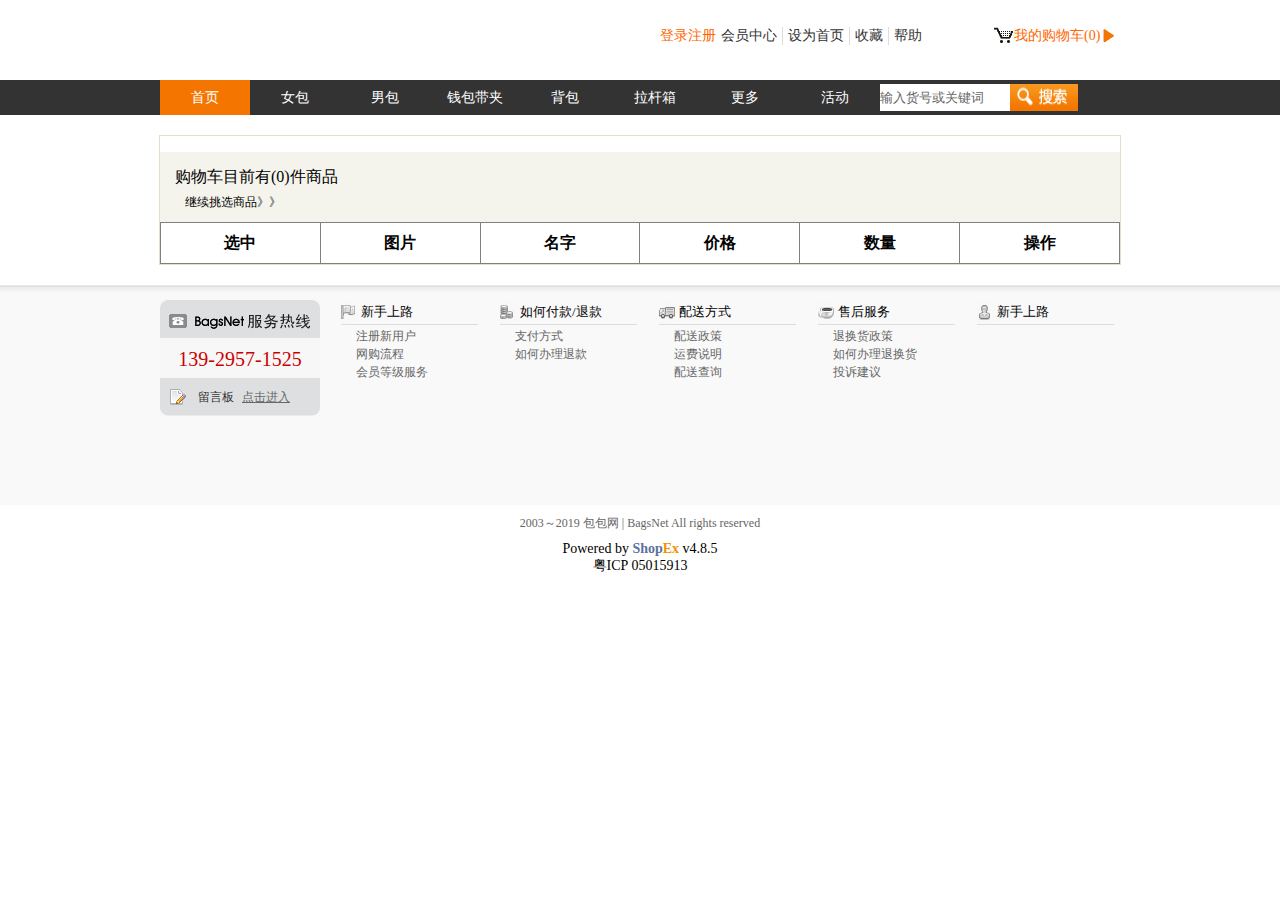
==== car.html @ 7e6add3e "6.4" ====
<!DOCTYPE html>
<html lang="en">
<head>
    <meta charset="UTF-8">
    <meta name="viewport" content="width=device-width, initial-scale=1.0">
    <meta http-equiv="X-UA-Compatible" content="ie=edge">
    <title>car</title>
    <link rel="stylesheet" href="css/car.css">
    <link rel="stylesheet" href="css/public.css">
    <link rel="stylesheet" href="css/baobao.css">
</head>
<body>
    <header class="margin">
        <div class="left"><a href="index.html"><img src="http://www.bagsnet.com/images/default/20111208/7690a92fa291ff12.jpg" alt=""></a></div>
        <div class="right">
            <div class="top">
                <a href="index.html"><img src="http://www.bagsnet.com/themes/mbaobao/images/t11.gif" alt=""></a>
            </div>
            <div class="bottom">
                <div class="bt1">
                    <b class="txt1"><a href="login.html">登录</a><a href="register.html">注册</a></b>
                    <b class="txt2">欢迎<span class="dddd"></span>登录,<em id="exit">退出</em></b>
                    <a href="##">会员中心</a>
                    <a href="##">设为首页</a>
                    <a href="##">收藏</a>
                    <a href="##">帮助</a>
                </div>
                <div class="bt2">
                    <a href="car.html">我的购物车(<b class="numall">0</b>)</a>
                </div>
            </div>
        </div>
    </header>
    <nav>
        <div class="margin">
            <ul>
                <li class="te"><a href="">首页</a></li>
                <li><a href="">女包</a></li>
                <li><a href="">男包</a></li>
                <li><a href="">钱包带夹</a></li>
                <li><a href="">背包</a></li>
                <li><a href="">拉杆箱</a></li>
                <li><a href="">更多</a></li>
                <li><a href="">活动</a></li>
            </ul>
            <form action="">
                <input type="text" class="txt" value="输入货号或关键词">
                <span class="sub"></span>
            </form>
        </div>
    </nav>
    <main class="margin">
        <div class="top clear">
            <a href="index.html"><img src="http://www.bagsnet.com/images//20190218/760126b68a2d337a.jpg" alt=""></a>
            <a href="##"><img src="http://www.bagsnet.com/images//20190218/897f781fda731bf3.jpg" alt=""></a>
            <a href="index.html"><img src="http://www.bagsnet.com/images//20170303/ff81aa19e041f970.gif" alt=""></a>
        </div>
        <div class="car">
            <h3>购物车目前有(<b class="numall">0</b>)件商品</h3>
            <p><a href="list.html">继续挑选商品》》</a></p>
        </div>
        <table border="1" cellspacing="0" width="800" align="center" class="tab">
            <thead>
                <tr>
                    <th>选中</th>
                    <th>图片</th>
                    <th>名字</th>
                    <th>价格</th>
                    <th>数量</th>
                    <th>操作</th>
                </tr>
            </thead>
            <tbody>
                <!-- <tr>
                    <td><input type="cheackbox"></td>
                    <td><img src="" alt=""></td>
                    <td></td>
                    <td></td>
                    <td></td>
                    <td><span>删除</span></td>
                </tr> -->
            </tbody>
        </table>
    </main>
    <footer>
        <div class="margin">
            <div class="box1">
                <div class="top">139-2957-1525</div>
                <div class="bottom">留言板<a href="">点击进入</a></div>
            </div>
            <div class="box2 te">
                <h3><a href="">新手上路</a></h3>
                <ul>
                    <li><a href="">注册新用户</a></li>
                    <li><a href="">网购流程</a></li>
                    <li><a href="">会员等级服务</a></li>
                </ul>
            </div>
            <div class="box3 te">
                <h3><a href="">如何付款/退款</a></h3>
                <ul>
                    <li><a href="">支付方式</a></li>
                    <li><a href="">如何办理退款</a></li>
                </ul>
            </div>
            <div class="box4 te">
                <h3><a href="">配送方式</a></h3>
                <ul>
                    <li><a href="">配送政策</a></li>
                    <li><a href="">运费说明</a></li>
                    <li><a href="">配送查询</a></li>
                </ul>
            </div>
            <div class="box5 te">
                <h3><a href="">售后服务</a></h3>
                <ul>
                    <li><a href="">退换货政策</a></li>
                    <li><a href="">如何办理退换货</a></li>
                    <li><a href="">投诉建议</a></li>
                </ul>
            </div>
            <div class="box6 te">
                <h3><a href="">新手上路</a></h3>
            </div>
            <div class="bottom"><a href=""><img src="http://www.bagsnet.com/themes/mbaobao/images/g1.gif" alt=""></a></div>
        </div>
    </footer>
    <section id="footer" class="margin">
        <div class="top">
            <img src="http://china.bagsnet.com/newimg/xxmm-beian.gif" alt="">
            <img src="http://china.bagsnet.com/newimg/xxmm-jubao.gif" alt="">
            <img src="http://china.bagsnet.com/newimg/xxmm-xieh.gif" alt="">
        </div>
        <p>2003～2019 包包网 | BagsNet   All rights reserved</p>
        <a href="">Powered by <b style="color:#5c719e">Shop</b><b style="color:#f39000">Ex</b></a><span> v4.8.5</span>
        <a href="">粤ICP 05015913</a>
    </section>
</body>
<script src="js/jquery.js"></script>
<script src="js/ajax.2.0.js"></script>
<script src="js/cookie.js"></script>
<script>
    class Car{
        constructor(){
            this.tbody = document.querySelector("tbody");
            this.url = "http://localhost/wny-git/php/goods.json";
            this.downs = document.querySelectorAll(".down"); //一组减的按钮 
            this.ups = document.querySelectorAll(".up"); //一组加的按钮 
            this.dels = document.querySelectorAll(".del"); //一组删除按钮 
            this.init();
            this.remove1();
            this.tab = document.querySelector(".tab");
            this.numall1 = document.querySelectorAll(".numall")[0];
            this.numall2 = document.querySelectorAll(".numall")[1];
            // console.log(this.numall1)
            // console.log(this.numall2)
        }
        init(){
            var that = this;
            ajax({
                url:this.url,
                success:function(res){
                    that.res = JSON.parse(res);
                    // console.log(that.res);
                    that.getcookie();
                }
            })
        }
        getcookie(){
            // console.log(getCookie("shangpin"))
                this.goods = JSON.parse(getCookie("shangpin"));
                this.display();   
        }
        display(){
            // var that = this;
            // console.log(this.res);
            // console.log(this.goods);
            var str = "";
            var pri=0;
            var numqu=0;
            for(var i=0;i<this.res.length;i++){
                for(var j=0;j<this.goods.length;j++){
                    if(this.res[i].goodsId == this.goods[j].id){
                        str += `<tr index="${this.goods[j].id}">
                                    <td><input type="checkbox"></td>
                                    <td><img src="${this.res[i].src}"></td>
                                    <td>${this.res[i].name}</td>
                                    <td>${this.res[i].newprice}</td>
                                    <td><input type="number" value="${this.goods[j].num}" min=1></td>
                                    <td><button class="del">删除</button></td>
                                </tr>`
                        pri +=this.goods[j].num*this.res[i].newprice;
                        numqu+= (this.goods[j].num*1)
                        // console.log(this.goods[i].num)
                        // console.log(this.res[i].num*this.res[i].price);
            
                        // console.log(arr1)
                    }
                    // console.log(this.dels)
                }
            }
            this.pri = pri ;
            var arr = str + `<tr>
                                <td><span>全选</span></td>
                                <td></td>
                                <td></td>
                                <td><span>总价</span></td>
                                <td>${this.pri}</td>
                                <td><span>结账</span></td>
                            </tr>`
            this.tbody.innerHTML = arr;
            this.numall1.innerHTML = numqu;
            this.numall2.innerHTML = numqu;
        }
        remove1(){
            var that = this;
            this.tbody.addEventListener("click",function(eve){
                var e = event||window.event;
                
                if(e.target.className =="del"){
                    that.id=eve.target.parentNode.parentNode.getAttribute("index");
                    e.target.parentNode.parentNode.remove();
                    that.changeCookie(function(i){
                        that.goods.splice(i,1);
                    })
                }
            })
            this.tbody.addEventListener("input",function(eve){
                
                var e = event||window.event;
                
                if(e.target.type =="number"){
                    that.id=eve.target.parentNode.parentNode.getAttribute("index");
                    that.changeCookie(function(i){
                        that.goods[i].num=e.target.value;
                        
                        // console.log(e.target.value)
                    })
                }
            })
        }
        changeCookie(callback){
            var all = [];
            
            var str=0;
            for(var i = 0;i<this.goods.length;i++){
                if(this.goods[i].id ==this.id){
                    callback(i);
                    // break;
                }
                // console.log(this.goods[i])
                all.push(this.goods[i].money * this.goods[i].num);
                str+=(this.goods[i].num*1);
                
            }
                // console.log(all);
                this.xianshi(all)
                // console.log(str)
            // console.log(this.goods)
            setCookie("shangpin",JSON.stringify(this.goods));
            this.numall1.innerHTML = str;
            this.numall2.innerHTML = str;
        }
        xianshi(all2){
            var allmoney = 0;
            // console.log(all2)
            for(var i = 0;i<all2.length;i++){
                allmoney += all2[i];
            }
            // console.log(allmoney)
            this.tbody.lastElementChild.lastElementChild.previousElementSibling.innerHTML = "";
            this.tbody.lastElementChild.lastElementChild.previousElementSibling.innerHTML = allmoney;
        }
    }
    new Car;
</script>
</html>
---- css/car.css ----
main{border:1px solid #E5DDC7;}
main .top a{display: block;margin-right:9px;float:left;}
main .top a:nth-child(3){display: block;margin-right:0;}
main .car{background:#F5F4EC;padding:10px;}
main .car h3{margin-left:5px;font:16px/30px "";}
main .car p{margin-left:15px;font:12px/20px "";}
main table{width:100%;}
main table thead{font:16px/40px "";}
main table tbody{font:14px/40px "";}
main .tab img{width:50px;}
main .tab span{width:60px;height:40px;line-height: 40px;display: block;text-align: center;cursor: pointer;text-align: center;}
---- css/public.css ----
@charset "utf-8";
/* CSS Document */
body,ol,ul,h1,h2,h3,h4,h5,h6,p,th,td,dl,dd,form,fieldset,legend,input,textarea,select,td{margin:0;padding:0;}
body{font:14px  "宋体"; word-wrap:break-word;}
a,u,s,del{color:#000;text-decoration:none} 
fieldset ,a img,.bor0{border:0;}
i,em,b{font-style:normal;font-weight:100;}
li{list-style:none;}
img{vertical-align:middle;}
table{border-collapse:collapse;}/*合并边框*/
textarea{resize:none;/*禁止拖动*/}
.ind2{text-indent:2em;}

/*溢出隐藏*/
.over{white-space:nowrap;overflow:hidden;text-overflow:ellipsis;}

/*图片垂直对齐*/
.valign{text-align:center;}
.valign img{vertical-align:middle;}
.valign:after{content:"";display:inline-block;vertical-align:middle;height:100%;}

/*万能清除法*/
.clear:before{content:"";display:table;}/*阻止margin-top向上传递*/
.clear:after{content:"";display:block;clear:both;}/*清除浮动*/


/*弹性盒水平垂直居中*/
.flexc{display:flex ;justify-content: center;align-items: center;}
---- css/baobao.css ----
.margin{width:960px;margin:0 auto;}


header{height:80px;}
header .txt1{float:left;}
header .txt2{display:none;float:left;}
header .left{float:left;margin-top:3px;}
header .right{float:right;width:460px;font-size:14px;}
header .right .top{margin:5px 5px 0 0;float:right}
header .right .bottom{float:left;margin-top:6px;height:16px;width:460px;display:flex;justify-content: space-between}
/* header .right .bottom .bt1{} */
header .right .bottom .bt2{color:#c00;background:url(../img/cart.gif) no-repeat left;background-size:120px 16px;width:106px;display:block;padding-left:20px;margin-left:12px;margin-right:0;}
/* header .right .bottom .bt2 a{font:14px/16px "";} */
header .right .bottom a{color:#333;float: left;}
header .right .bottom a:nth-child(1){color:#f60;}
header .right .bottom a:nth-child(2){color:#f60;}
header .right .bottom a:nth-child(3){padding:0 5px 0 5px;}
header .right .bottom a:nth-child(4){border-left:1px solid #ddd;border-right:1px solid #ddd;padding:0 5px 0 5px;}
header .right .bottom a:nth-child(5){padding:0 5px 0 5px;border-right:1px solid #ddd;margin-right:5px;}

/* header .right .bottom a:nth-child(7){} */



nav{height:35px;background:#333;margin-bottom:20px;}
nav ul{width:720px;height:35px;float: left;}
nav ul li{float:left;width:90px;font:14px/35px "";text-align: center;}
nav ul li.te{background:#F47601}
nav ul li a{display:block;color:#fff;}
nav form{float: left;margin-top:4px;}
nav form .txt{width:130px;color:#666;float: left;padding:6px 0 6px 0;display: block;border: #c7c3c4 0px solid;}
nav form .sub{float:right;display: block;background: url(../img/search.gif) no-repeat;width:68px;height:27px;border:none;overflow: hidden;margin-left:0;background-size:68px 27px;cursor: pointer;}


footer{margin-top:20px;height:200px;background:#f9f9f9 url(../img/footerbg.png) repeat-x;padding:15px 0 5px 0;font-size: 12px;}
footer .box1{background: url(../img/bot1.gif);width:160px;height:116px;float:left;margin-bottom:12px;}
footer .box1 .top{color:#c00;font-size:20px;padding-top:48px;text-align: center;}
footer .box1 .bottom{padding-top:18px;padding-left:38px;color:#333;}
footer .box1 .bottom a{color:#666;margin-left:8px;text-decoration: underline;}
footer .te{float:left;width:138px;padding-left:21px;}
footer .te h3{color:#333;width:117px;border-bottom:1px solid #ddd;background:url(../img/bot2.gif) no-repeat left;padding-left:20px;font:13px/24px "";}
footer .te:nth-child(2) h3{background-position: 0 0}
footer .te:nth-child(3) h3{background-position: 0 -50px}
footer .te:nth-child(4) h3{background-position: 0 -100px}
footer .te:nth-child(5) h3{background-position: 0 -150px}
footer .te:nth-child(6) h3{background-position: 0 -200px;}
footer .te ul li:nth-child(1){margin-top:2px;}
footer .te ul li{margin-left:15px;}
footer .te li a{color:#666;font:12px/18px "";}
footer .te li:hover a{color:#f30;}
footer .bottom{height:70px;}


#footer{height:121px;text-align: center;}
#footer .top{display: flex;justify-content: center;}
#footer p{font:12px/3 "";color:#666;}
#footer b{font-weight: 700;}
#footer a:last-child{display:block;}
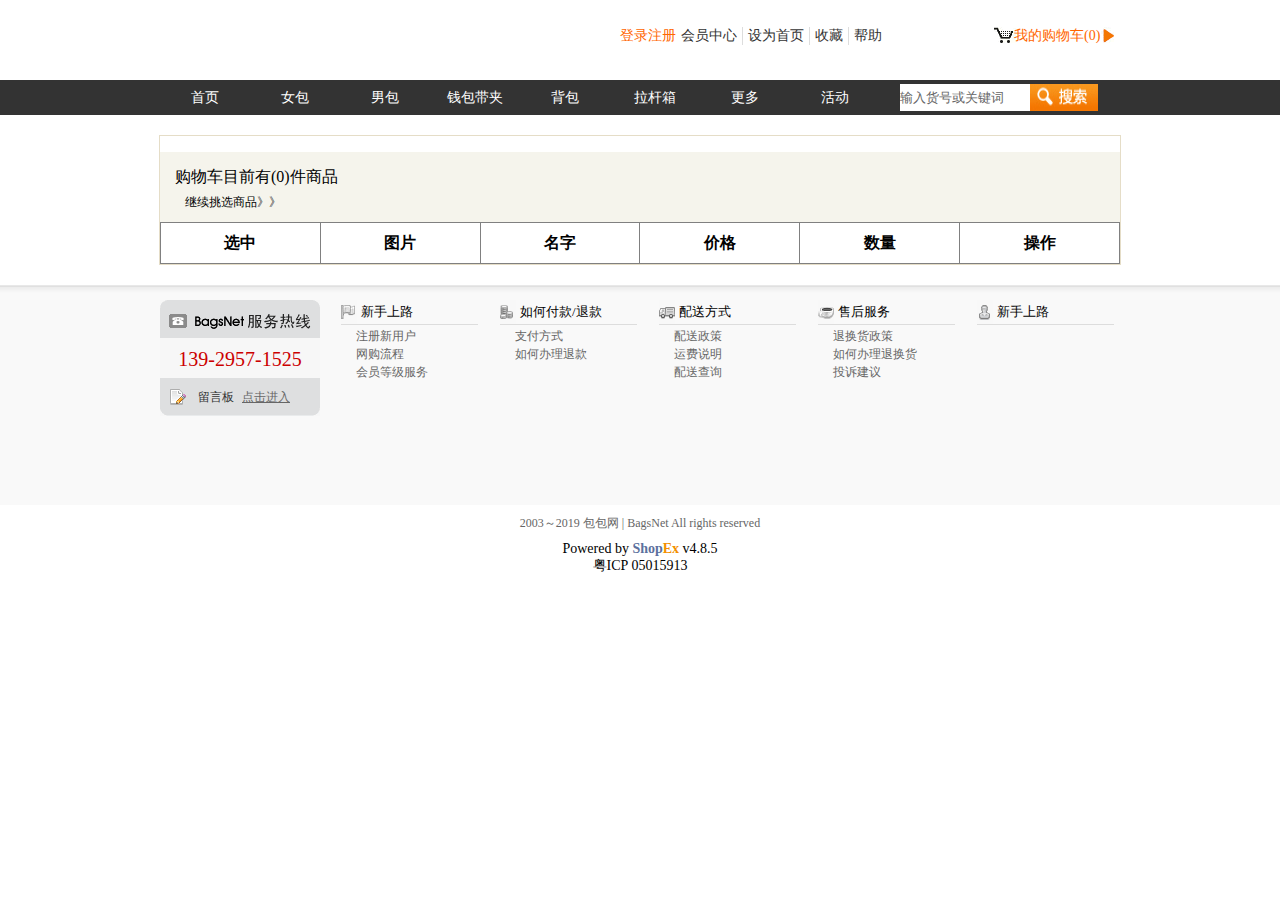
==== commit f116ea54: "tizi" ====
--- a/car.html
+++ b/car.html
@@ -34,7 +34,7 @@
     <nav>
         <div class="margin">
             <ul>
-                <li class="te"><a href="">首页</a></li>
+                <li><a href="index.html">首页</a></li>
                 <li><a href="">女包</a></li>
                 <li><a href="">男包</a></li>
                 <li><a href="">钱包带夹</a></li>
@@ -139,6 +139,7 @@
 <script src="js/jquery.js"></script>
 <script src="js/ajax.2.0.js"></script>
 <script src="js/cookie.js"></script>
+<script src="js/public.js"></script>
 <script>
     class Car{
         constructor(){
--- a/css/baobao.css
+++ b/css/baobao.css
@@ -7,9 +7,9 @@
 header .txt1{float:left;}
 header .txt2{display:none;float:left;}
 header .left{float:left;margin-top:3px;}
-header .right{float:right;width:460px;font-size:14px;}
+header .right{float:right;width:500px;font-size:14px;}
 header .right .top{margin:5px 5px 0 0;float:right}
-header .right .bottom{float:left;margin-top:6px;height:16px;width:460px;display:flex;justify-content: space-between}
+header .right .bottom{float:left;margin-top:6px;height:16px;width:500px;display:flex;justify-content: space-between}
 /* header .right .bottom .bt1{} */
 header .right .bottom .bt2{color:#c00;background:url(../img/cart.gif) no-repeat left;background-size:120px 16px;width:106px;display:block;padding-left:20px;margin-left:12px;margin-right:0;}
 /* header .right .bottom .bt2 a{font:14px/16px "";} */
@@ -27,9 +27,8 @@
 nav{height:35px;background:#333;margin-bottom:20px;}
 nav ul{width:720px;height:35px;float: left;}
 nav ul li{float:left;width:90px;font:14px/35px "";text-align: center;}
-nav ul li.te{background:#F47601}
 nav ul li a{display:block;color:#fff;}
-nav form{float: left;margin-top:4px;}
+nav form{float: left;margin-top:4px;margin-left:20px;}
 nav form .txt{width:130px;color:#666;float: left;padding:6px 0 6px 0;display: block;border: #c7c3c4 0px solid;}
 nav form .sub{float:right;display: block;background: url(../img/search.gif) no-repeat;width:68px;height:27px;border:none;overflow: hidden;margin-left:0;background-size:68px 27px;cursor: pointer;}
 
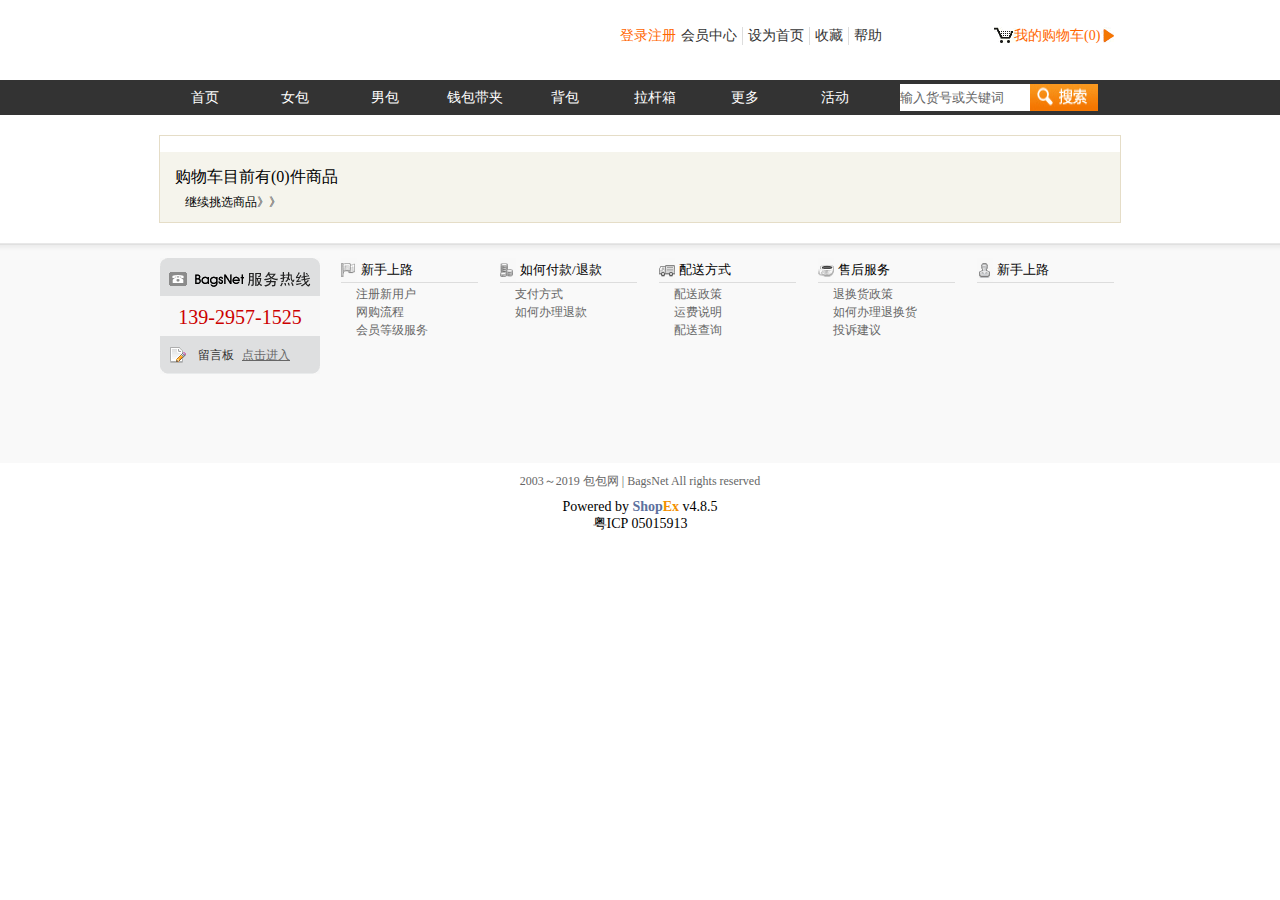
==== commit 4d36ab3e: "6.5" ====
--- a/car.html
+++ b/car.html
@@ -143,6 +143,7 @@
 <script>
     class Car{
         constructor(){
+            this.table = document.querySelector("table")
             this.tbody = document.querySelector("tbody");
             this.url = "http://localhost/wny-git/php/goods.json";
             this.downs = document.querySelectorAll(".down"); //一组减的按钮 
@@ -168,9 +169,13 @@
             })
         }
         getcookie(){
-            // console.log(getCookie("shangpin"))
+            if(getCookie("shangpin") !=undefined){
+                this.table.style.display = "block"
                 this.goods = JSON.parse(getCookie("shangpin"));
                 this.display();   
+            }else{
+                this.table.style.display = "none"
+            }
         }
         display(){
             // var that = this;
--- a/css/car.css
+++ b/css/car.css
@@ -4,7 +4,7 @@
 main .car{background:#F5F4EC;padding:10px;}
 main .car h3{margin-left:5px;font:16px/30px "";}
 main .car p{margin-left:15px;font:12px/20px "";}
-main table{width:100%;}
+main table{width:100%;display:none}
 main table thead{font:16px/40px "";}
 main table tbody{font:14px/40px "";}
 main .tab img{width:50px;}
